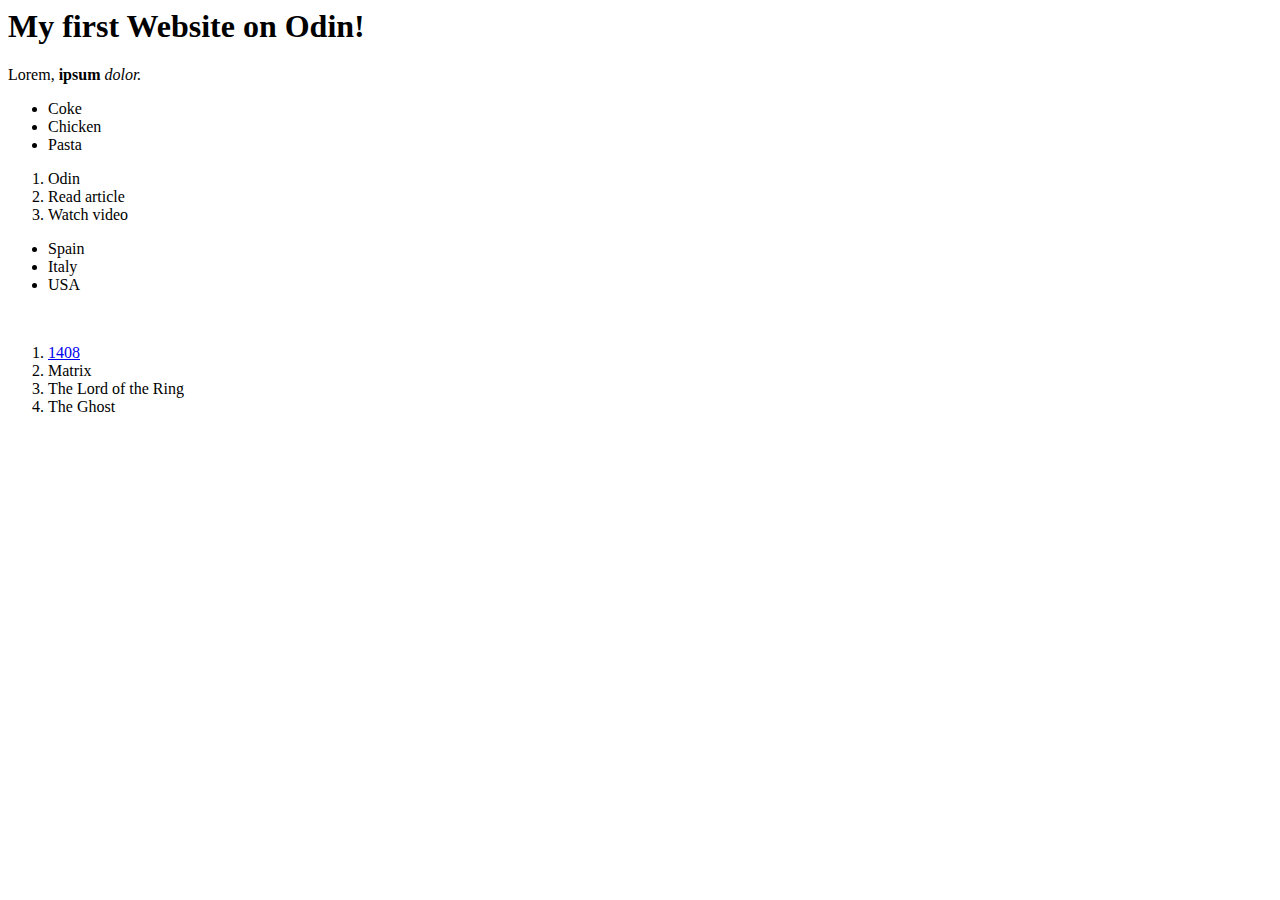
==== first_page/index.html @ 9f41844a "Add index.html to first lesson" ====
<!DOCTYPE>
<html lang="en">

<head>
  <meta charset="utf-8">
  <title>My first Website on Odin!</title>
</head>

<body>
  <h1>My first Website on Odin!</h1>
  <p>Lorem, <strong>ipsum</strong> <em>dolor.</em></p>
  <ul>
    <li>Coke</li>
    <li>Chicken</li>
    <li>Pasta</li>
  </ul>
  <ol>
    <li>Odin</li>
    <li>Read article</li>
    <li>Watch video</li>
  </ol>
  <ul>
    <li>Spain</li>
    <li>Italy</li>
    <li>USA</li>
  </ul>
  <br>
  <ol>
    <li><a href="https://www.imdb.com/title/tt0450385/">1408</a></li>
    <li>Matrix</li>
    <li>The Lord of the Ring</li>
    <li>The Ghost</li>
  </ol>
</body>

</html>
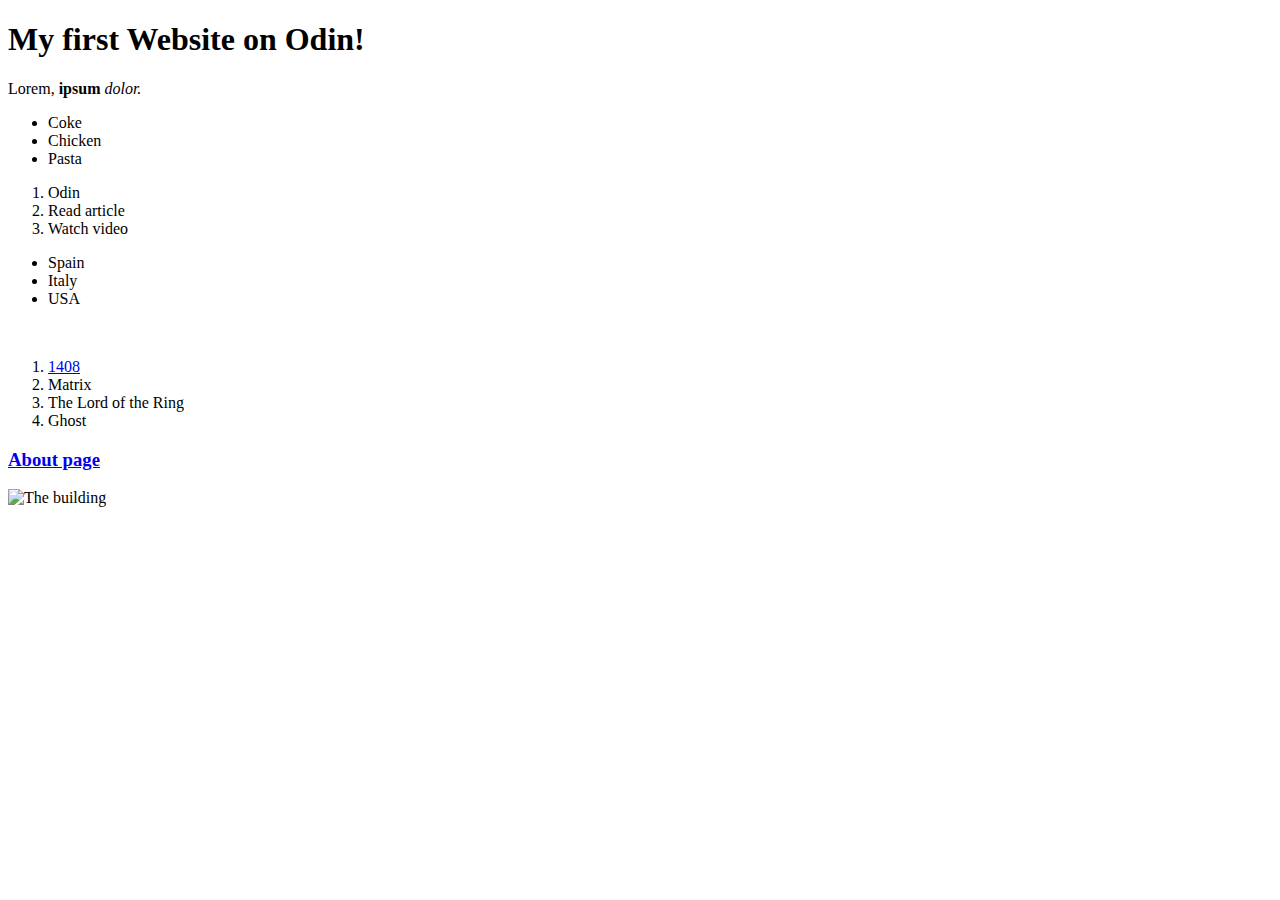
==== commit 09dce48f: "fix typos in index.html and add new page with recepies" ====
--- a/first_page/index.html
+++ b/first_page/index.html
@@ -1,8 +1,8 @@
-<!DOCTYPE>
+<!DOCTYPE html>
 <html lang="en">
 
 <head>
-  <meta charset="utf-8">
+  <meta charset="UTF-8">
   <title>My first Website on Odin!</title>
 </head>
 
@@ -29,8 +29,12 @@
     <li><a href="https://www.imdb.com/title/tt0450385/">1408</a></li>
     <li>Matrix</li>
     <li>The Lord of the Ring</li>
-    <li>The Ghost</li>
+    <li>Ghost</li>
   </ol>
+  <h3><a href='./about.html'>About page</a></h3>
+  <img
+    src="https://images.unsplash.com/photo-1696860545582-b897f0d31f2d?auto=format&fit=crop&q=80&w=1674&ixlib=rb-4.0.3&ixid=M3wxMjA3fDB8MHxwaG90by1wYWdlfHx8fGVufDB8fHx8fA%3D%3D"
+    width=15% alt="The building">
 </body>
 
 </html>